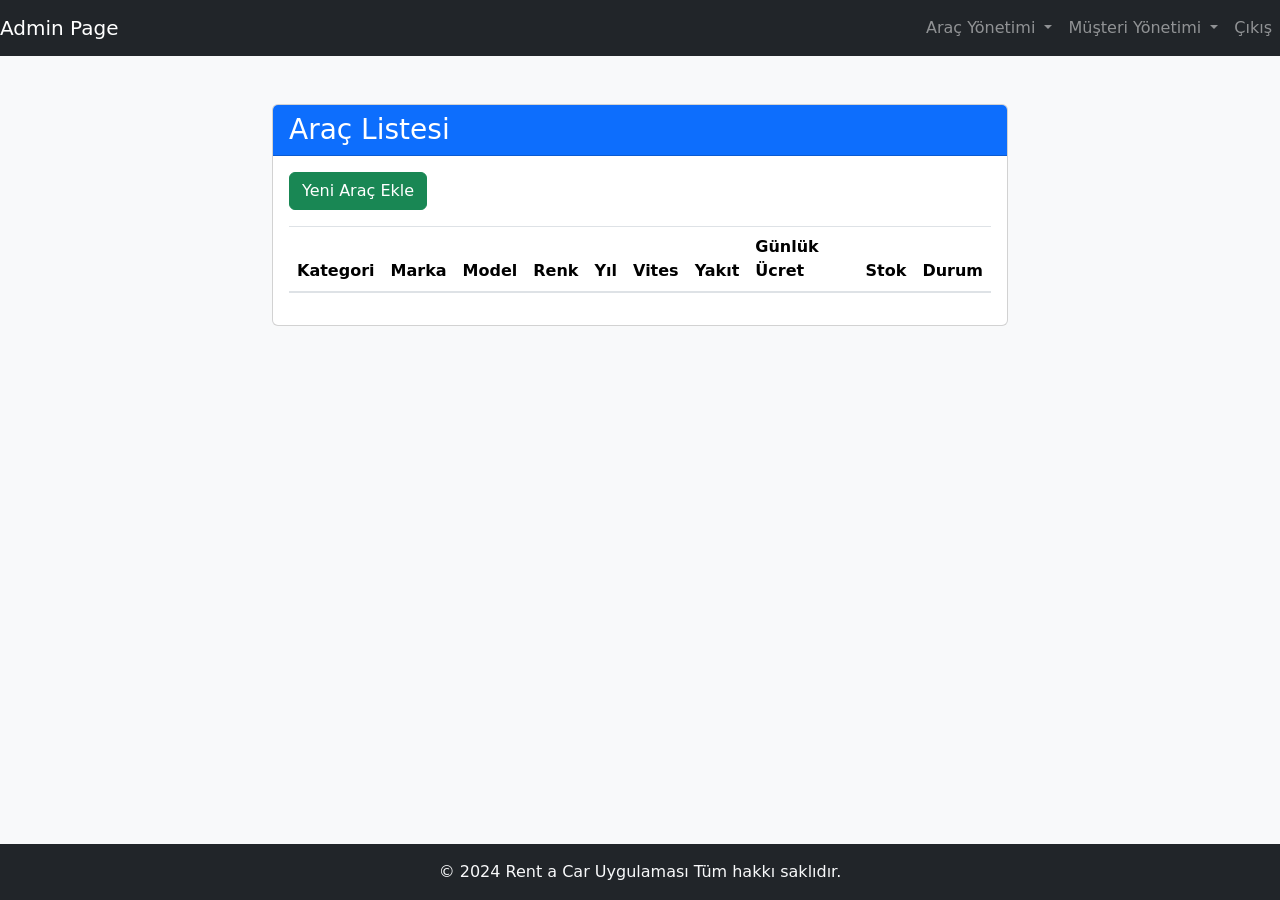
==== addCar.html @ 69062e61 "Added new page Added car management page Added category management page Remove added car form in adm" ====
<!DOCTYPE html>
<html lang="en">
<head>
    <meta charset="UTF-8">
    <meta name="viewport" content="width=device-width, initial-scale=1.0">
    <title>Araç Ekleme</title>
    <link rel=”stylesheet” type=”text/css” href=”admin.css” />
    <link href="https://cdn.jsdelivr.net/npm/bootstrap@5.3.0/dist/css/bootstrap.min.css" rel="stylesheet">
    <link rel="stylesheet" href="https://maxcdn.bootstrapcdn.com/bootstrap/4.5.2/css/bootstrap.min.css">
    
</head>
<body class="bg-light">
    <header>
        <!-- Navbar -->
        <nav class="navbar navbar-expand-lg navbar-dark bg-dark">
            <a class="navbar-brand" href="admin.html" onclick="loadPage('admin')">Admin Page</a>
            <button class="navbar-toggler" type="button" data-toggle="collapse" data-target="#navbarNav"
                aria-controls="navbarNav" aria-expanded="false" aria-label="Toggle navigation">
                <span class="navbar-toggler-icon"></span>
            </button>
            <div class="collapse navbar-collapse" id="navbarNav">
                <ul class="navbar-nav ml-auto">
                    <li class="nav-item dropdown">
                        <a class="nav-link dropdown-toggle" href="#" role="button" data-bs-toggle="dropdown" aria-expanded="false">
                          Araç Yönetimi
                        </a>
                        <ul class="dropdown-menu">
                          <li><a class="dropdown-item" href="addCar.html">Araç Ekleme</a></li>
                          <li><a class="dropdown-item" href="addCategory.html">Kategori Ekle</a></li>
                        </ul>
                      </li>
                    <li class="nav-item dropdown">
                        <a class="nav-link dropdown-toggle" href="#" role="button" data-bs-toggle="dropdown" aria-expanded="false">
                          Müşteri Yönetimi
                        </a>
                        <ul class="dropdown-menu">
                          <li><a class="dropdown-item" href="#">Aktif Kiralamalar</a></li>
                          <li><a class="dropdown-item" href="#">Geçmiş Kiralamalar</a></li>
                        </ul>
                    </li>
                    
                    <li class="nav-item">
                        <a class="nav-link" href="#" onclick="loadPage('logout')">Çıkış</a>
                    </li>
                </ul>
            </div>
        </nav>
    </header>
    <div class="container mt-5">
        <div class="row justify-content-center">
            <div class="col-md-8">
                <div class="card">
                    <div class="card-header bg-primary text-white">
                        <h3 class="mb-0">Araç Listesi</h3>
                    </div>
                    <div class="card-body">
                        <button class="btn btn-success mb-3" data-bs-toggle="modal" data-bs-target="#addCarModal">Yeni Araç Ekle</button>
                        <table class="table">
                            <thead>
                                <tr>
                                    <th>Kategori</th>
                                    <th>Marka</th>
                                    <th>Model</th>
                                    <th>Renk</th>
                                    <th>Yıl</th>
                                    <th>Vites</th>
                                    <th>Yakıt</th>
                                    <th>Günlük Ücret</th>
                                    <th>Stok</th>
                                    <th>Durum</th>
                                </tr>
                            </thead>
                            <tbody id="carTableBody">
                                <!--Araçlar buraya dinamik olarak eklenecek-->
                            </tbody>
                        </table>
                    </div>
                </div>
            </div>
        </div>
    </div>
    <!--Add Car Modal-->
    <div class="modal fade" id="addCarModal" tabindex="-1" aria-labelledby="addCarModalLabel" aria-hidden="true">
        <div class="modal-dialog">
            <div class="modal-content">
                <div class="modal-header">
                    <h5 class="modal-title" id="addCarModalLabel">Yeni Araç Ekle</h5>
                    <button type="button" class="btn-close" data-bs-dismiss="modal" aria-label="Kapat"></button>
                </div>
                <div class="modal-body">
                    <form id="carForm" enctype="multipart/form-data">
                        <div class="mb-3">
                            <label for="carCategory" class="form-label">Kategori</label>
                            <select type="text" id="carCategory" class="form-control" onchange="onCategoryChange()" name="category">Kategori Seçiniz</select>
                        </div>
                        <div class="mb-3">
                            <label for="carBrand" class="form-label">Marka</label>
                            <input type="text" class="form-control" id="carBrand" required>
                        </div>
                        <div class="mb-3">
                            <label for="carModel" class="form-label">Model</label>
                            <input type="text" class="form-control" id="carModel" required>
                        </div>
                        <div class="mb-3">
                            <label for="carColor" class="form-label">Renk</label>
                            <input type="text" class="form-control" id="carColor" required>
                        </div>
                        <div class="mb-3">
                            <label for="carYear" class="form-label">Yıl</label>
                            <input type="number" class="form-control" id="carYear" required>
                        </div>
                        <div class="mb-3">
                            <label for="carTransmission" class="form-label">Vites</label>
                            <select type="text" id="carTransmission" class="form-control" name="carTransmission">
                                <option value="">Vites Tipi Seçiniz</option>
                                <option value="AUTOMATIC">Otomatik</option>
                                <option value="MANUAL">Düz</option>
                            </select>
                        </div>
                        <div class="mb-3">
                            <label for="carFuel" class="form-label">Yakıt Tipi</label>
                            <select type="text" id="carFuel" class="form-control" name="carTransmission">
                                <option value="">Yakıt Tipi Seçiniz</option>
                                <option value="GASOLINE">Benzin</option>
                                <option value="DIESEL">Dizel</option>
                                <option value="ELECTRIC">Elektrik</option>
                                <option value="HYBRID">Hibrit</option>
                            </select>
                        </div>
                        <div class="mb-3">
                            <label for="carPrice" class="form-label">Günlük Ücret</label>
                            <input type="number" class="form-control" id="carPrice" required>
                        </div>
                        <button type="button" class="btn btn-primary" id="addCarBtn" onclick="addCar()">Araç Ekle</button>
                    </form>
                </div>
            </div>
        </div>
    </div>
    <footer class="bg-dark text-light text-center p-3 mt-8 fixed-bottom">
        &copy; 2024 Rent a Car Uygulaması
        Tüm hakkı saklıdır.
    </footer>

    <script src="https://cdn.jsdelivr.net/npm/bootstrap@5.3.0/dist/js/bootstrap.bundle.min.js"></script>
    <link href="https://cdn.jsdelivr.net/npm/bootstrap@5.3.0/dist/css/bootstrap.min.css" rel="stylesheet">
    <script src="https://code.jquery.com/jquery-3.5.1.slim.min.js"></script>
    <script src="https://cdn.jsdelivr.net/npm/@popperjs/core@2.9.1/dist/umd/popper.min.js"></script>
    <script src="https://maxcdn.bootstrapcdn.com/bootstrap/4.5.2/js/bootstrap.min.js"></script>
    <script>
        function loadPage(page) {
            if(page==='category'){
                window.location.href='category.html';
            } else if(page === 'logout'){
                window.location.href='login.html';
            } else{
                document.getElementById('pageContent').innerHTML='<h1>Admin Sayfasına Hoşgeldiniz</h1>';
            }
        }
    </script>
    <script src="addCar.js"></script>
    <style></style>
</body>
</html>
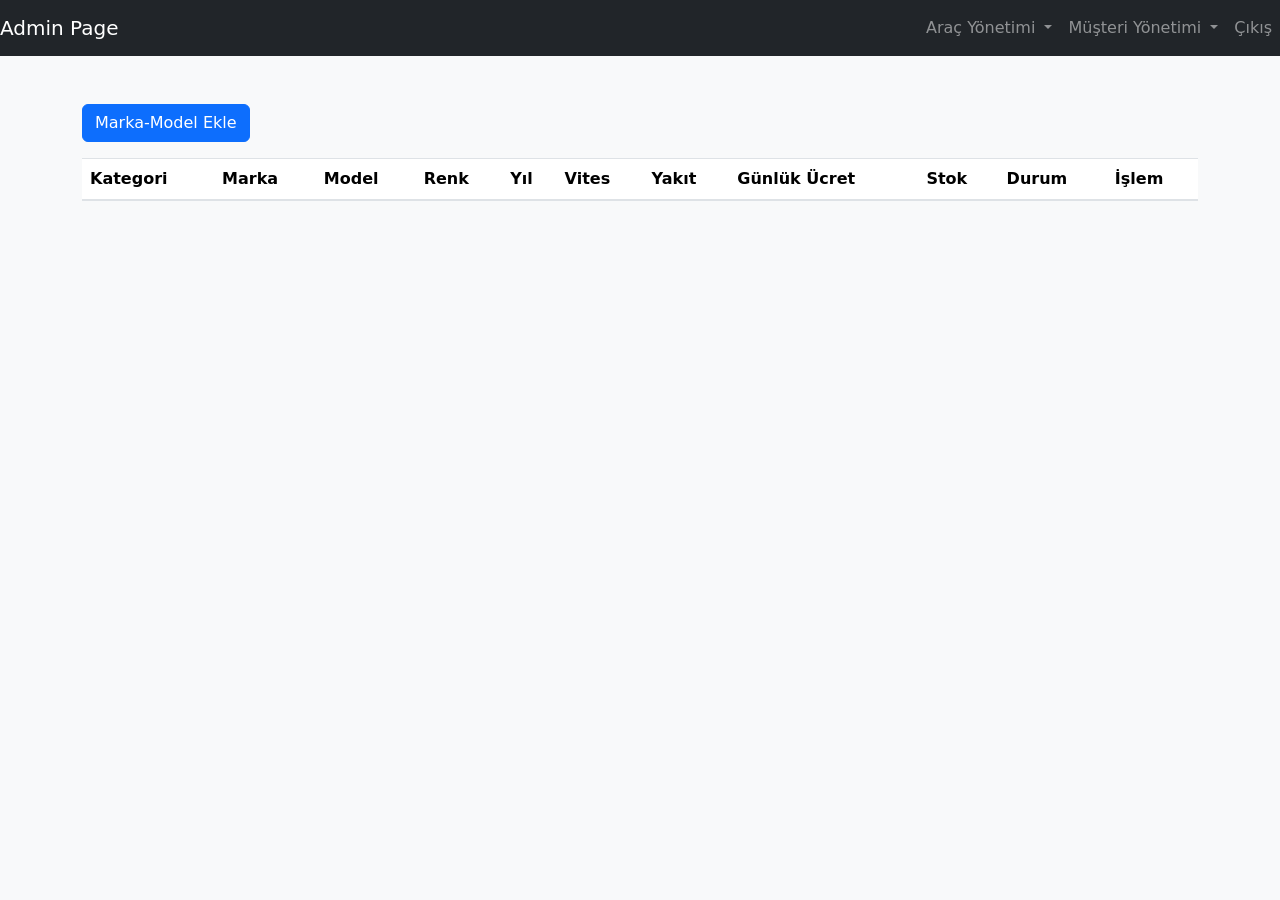
==== commit 17d28ca5: "Added CarDetail Modal" ====
--- a/addCar.html
+++ b/addCar.html
@@ -27,6 +27,7 @@
                         <ul class="dropdown-menu">
                           <li><a class="dropdown-item" href="addCar.html">Araç Ekleme</a></li>
                           <li><a class="dropdown-item" href="addCategory.html">Kategori Ekle</a></li>
+                          <li><a class="dropdown-item" href="addCategory.html">Araç Envanteri</a></li>
                         </ul>
                       </li>
                     <li class="nav-item dropdown">
@@ -36,6 +37,7 @@
                         <ul class="dropdown-menu">
                           <li><a class="dropdown-item" href="#">Aktif Kiralamalar</a></li>
                           <li><a class="dropdown-item" href="#">Geçmiş Kiralamalar</a></li>
+                          <li><a class="dropdown-item" href="user.html">Kullanıcılar</a></li>
                         </ul>
                     </li>
                     
@@ -47,38 +49,34 @@
         </nav>
     </header>
     <div class="container mt-5">
-        <div class="row justify-content-center">
-            <div class="col-md-8">
-                <div class="card">
-                    <div class="card-header bg-primary text-white">
-                        <h3 class="mb-0">Araç Listesi</h3>
-                    </div>
-                    <div class="card-body">
-                        <button class="btn btn-success mb-3" data-bs-toggle="modal" data-bs-target="#addCarModal">Yeni Araç Ekle</button>
-                        <table class="table">
-                            <thead>
-                                <tr>
-                                    <th>Kategori</th>
-                                    <th>Marka</th>
-                                    <th>Model</th>
-                                    <th>Renk</th>
-                                    <th>Yıl</th>
-                                    <th>Vites</th>
-                                    <th>Yakıt</th>
-                                    <th>Günlük Ücret</th>
-                                    <th>Stok</th>
-                                    <th>Durum</th>
-                                </tr>
-                            </thead>
-                            <tbody id="carTableBody">
-                                <!--Araçlar buraya dinamik olarak eklenecek-->
-                            </tbody>
-                        </table>
-                    </div>
-                </div>
-            </div>
-        </div>
-    </div>
+        <div class="card-body">
+            <button class="btn btn-primary mb-3" data-bs-toggle="modal" data-bs-target="#addCarModal">Marka-Model Ekle</button>
+        </div>
+        <div>
+            <table class="table">
+                <thead>
+                    <tr>
+                        <th>Kategori</th>
+                        <th>Marka</th>
+                        <th>Model</th>
+                        <th>Renk</th>
+                        <th>Yıl</th>
+                        <th>Vites</th>
+                        <th>Yakıt</th>
+                        <th>Günlük Ücret</th>
+                        <th>Stok</th>
+                        <th>Durum</th>
+                        <th>İşlem</th>
+                    </tr>
+                </thead>
+                <tbody id="carTableBody">
+                    <!--Araçlar buraya dinamik olarak eklenecek-->
+                </tbody>
+            </table>
+            </div>
+        </div>
+    </div>
+    
     <!--Add Car Modal-->
     <div class="modal fade" id="addCarModal" tabindex="-1" aria-labelledby="addCarModalLabel" aria-hidden="true">
         <div class="modal-dialog">
@@ -119,7 +117,7 @@
                         </div>
                         <div class="mb-3">
                             <label for="carFuel" class="form-label">Yakıt Tipi</label>
-                            <select type="text" id="carFuel" class="form-control" name="carTransmission">
+                            <select type="text" id="carFuel" class="form-control" name="carFuel">
                                 <option value="">Yakıt Tipi Seçiniz</option>
                                 <option value="GASOLINE">Benzin</option>
                                 <option value="DIESEL">Dizel</option>
@@ -137,6 +135,94 @@
             </div>
         </div>
     </div>
+
+    <!--Edit Car Modal-->
+    <div class="modal fade" id="editCarModal" tabindex="-1" aria-labelledby="editCarModalLabel" aria-hidden="true">
+        <div class="modal-dialog">
+            <div class="modal-content">
+                <div class="modal-header">
+                    <h5 class="modal-title" id="editCarModalLabel">Aracı Güncelle</h5>
+                    <button type="button" class="btn-close" data-bs-dismiss="modal" aria-label="Kapat"></button>
+                </div>
+                <div class="modal-body">
+                    <form id="carForm" enctype="multipart/form-data">
+                        <input type="hidden" id="editCarId" name="editCarId">
+                        <div class="mb-3">
+                            <label for="carCategory" class="form-label">Kategori</label>
+                            <select type="text" id="editCarCategory" class="form-control" onchange="onEditCategoryChange()" name="editCarCategory">Kategori Seçiniz</select>
+                        </div>
+                        <div class="mb-3">
+                            <label for="carBrand" class="form-label">Marka</label>
+                            <input type="text" class="form-control" id="editCarBrand" required>
+                        </div>
+                        <div class="mb-3">
+                            <label for="carModel" class="form-label">Model</label>
+                            <input type="text" class="form-control" id="editCarModel" required>
+                        </div>
+                        <div class="mb-3">
+                            <label for="carColor" class="form-label">Renk</label>
+                            <input type="text" class="form-control" id="editCarColor" required>
+                        </div>
+                        <div class="mb-3">
+                            <label for="carYear" class="form-label">Yıl</label>
+                            <input type="number" class="form-control" id="editCarYear" required>
+                        </div>
+                        <div class="mb-3">
+                            <label for="carTransmission" class="form-label">Vites</label>
+                            <select type="text" id="editCarTransmission" class="form-control" name="editCarTransmission">
+                                <option value="">Vites Tipi Seçiniz</option>
+                                <option value="AUTOMATIC">Otomatik</option>
+                                <option value="MANUAL">Düz</option>
+                            </select>
+                        </div>
+                        <div class="mb-3">
+                            <label for="carFuel" class="form-label">Yakıt Tipi</label>
+                            <select type="text" id="editCarFuel" class="form-control" name="editCarFuel">
+                                <option value="">Yakıt Tipi Seçiniz</option>
+                                <option value="GASOLINE">Benzin</option>
+                                <option value="DIESEL">Dizel</option>
+                                <option value="ELECTRIC">Elektrik</option>
+                                <option value="HYBRID">Hibrit</option>
+                            </select>
+                        </div>
+                        <div class="mb-3">
+                            <label for="editCarPrice" class="form-label">Günlük Ücret</label>
+                            <input type="number" class="form-control" id="editCarPrice" required>
+                        </div>
+                        <button type="button" class="btn btn-primary" id="editCarBtn" onclick="updateCar()">Araç Güncelle</button>
+                    </form>
+                </div>
+            </div>
+        </div>
+    </div>
+
+    <!--Add CarDetail Modal-->
+    <div class="modal fade" id="addCarDetailModal" tabindex="-1" aria-labelledby="addCarDetailModal" aria-hidden="true">
+        <div class="modal-dialog">
+            <div class="modal-content">
+                <div class="modal-header">
+                    <h5 class="modal-title" id="addCarDetailModal">Yeni Araç Ekle</h5>
+                    <button type="button" class="btn-close" data-bs-dismiss="modal" aria-label="Kapat"></button>
+                </div>
+                <div class="modal-body">
+                    <form id="carDetailForm" enctype="multipart/form-data">
+                        <input type="hidden" id="addCarId" name="addCarId">
+                        <div class="form-group">
+                            <label for="carKilometer" class="form-label">Kilometre</label>
+                            <input type="number" class="form-control" id="carKilometer" required>
+                        </div>
+                        <div class="form-group">
+                            <label for="carPlate" class="form-label">Plaka</label>
+                            <input type="text" class="form-control" id="carPlate" required>
+                        </div>
+                        <div class="mb-3">
+                        <button type="button" class="btn btn-primary" id="addCarDetailBtn" onclick="addCarDetail()">Bilgileri Ekle</button>
+                    </form>
+                </div>
+            </div>
+        </div>
+    </div>
+
     <footer class="bg-dark text-light text-center p-3 mt-8 fixed-bottom">
         &copy; 2024 Rent a Car Uygulaması
         Tüm hakkı saklıdır.
@@ -158,6 +244,15 @@
             }
         }
     </script>
+    <script>
+        $(document).ready(function () {
+            $('#addCarDetailModal').on('hidden.bs.modal', function () {
+                // Modal kapatıldığında arka plan elemanını temizle
+                $('.modal-backdrop').remove();
+            });
+        });
+    </script>
+
     <script src="addCar.js"></script>
     <style></style>
 </body>
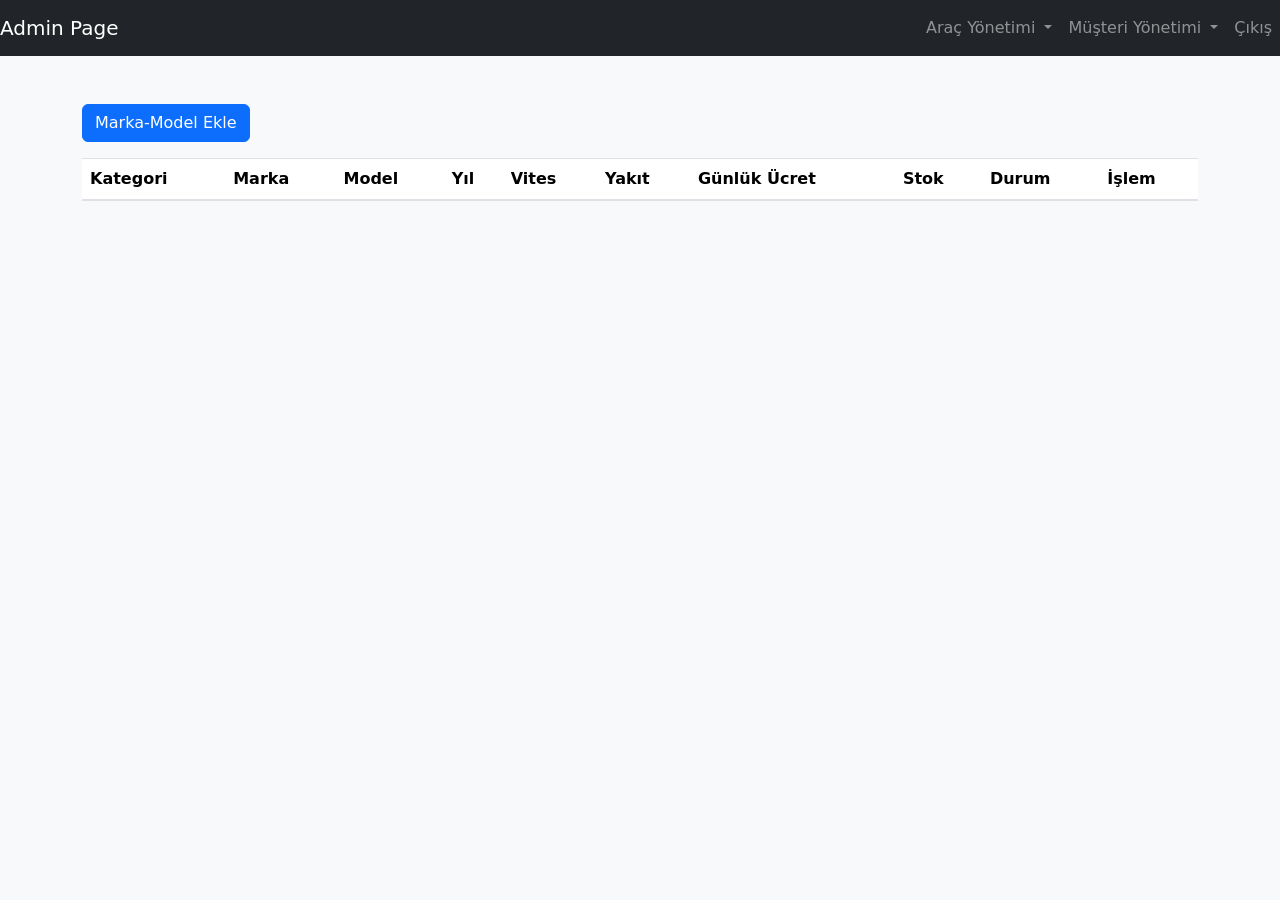
==== commit 5c9ca753: "Add Car Inventory Page Added Car Inventory and show renting detail" ====
--- a/addCar.html
+++ b/addCar.html
@@ -27,7 +27,7 @@
                         <ul class="dropdown-menu">
                           <li><a class="dropdown-item" href="addCar.html">Araç Ekleme</a></li>
                           <li><a class="dropdown-item" href="addCategory.html">Kategori Ekle</a></li>
-                          <li><a class="dropdown-item" href="addCategory.html">Araç Envanteri</a></li>
+                          <li><a class="dropdown-item" href="carInventory.html">Araç Envanteri</a></li>
                         </ul>
                       </li>
                     <li class="nav-item dropdown">
@@ -59,7 +59,6 @@
                         <th>Kategori</th>
                         <th>Marka</th>
                         <th>Model</th>
-                        <th>Renk</th>
                         <th>Yıl</th>
                         <th>Vites</th>
                         <th>Yakıt</th>
@@ -100,10 +99,6 @@
                             <input type="text" class="form-control" id="carModel" required>
                         </div>
                         <div class="mb-3">
-                            <label for="carColor" class="form-label">Renk</label>
-                            <input type="text" class="form-control" id="carColor" required>
-                        </div>
-                        <div class="mb-3">
                             <label for="carYear" class="form-label">Yıl</label>
                             <input type="number" class="form-control" id="carYear" required>
                         </div>
@@ -158,10 +153,6 @@
                         <div class="mb-3">
                             <label for="carModel" class="form-label">Model</label>
                             <input type="text" class="form-control" id="editCarModel" required>
-                        </div>
-                        <div class="mb-3">
-                            <label for="carColor" class="form-label">Renk</label>
-                            <input type="text" class="form-control" id="editCarColor" required>
                         </div>
                         <div class="mb-3">
                             <label for="carYear" class="form-label">Yıl</label>
